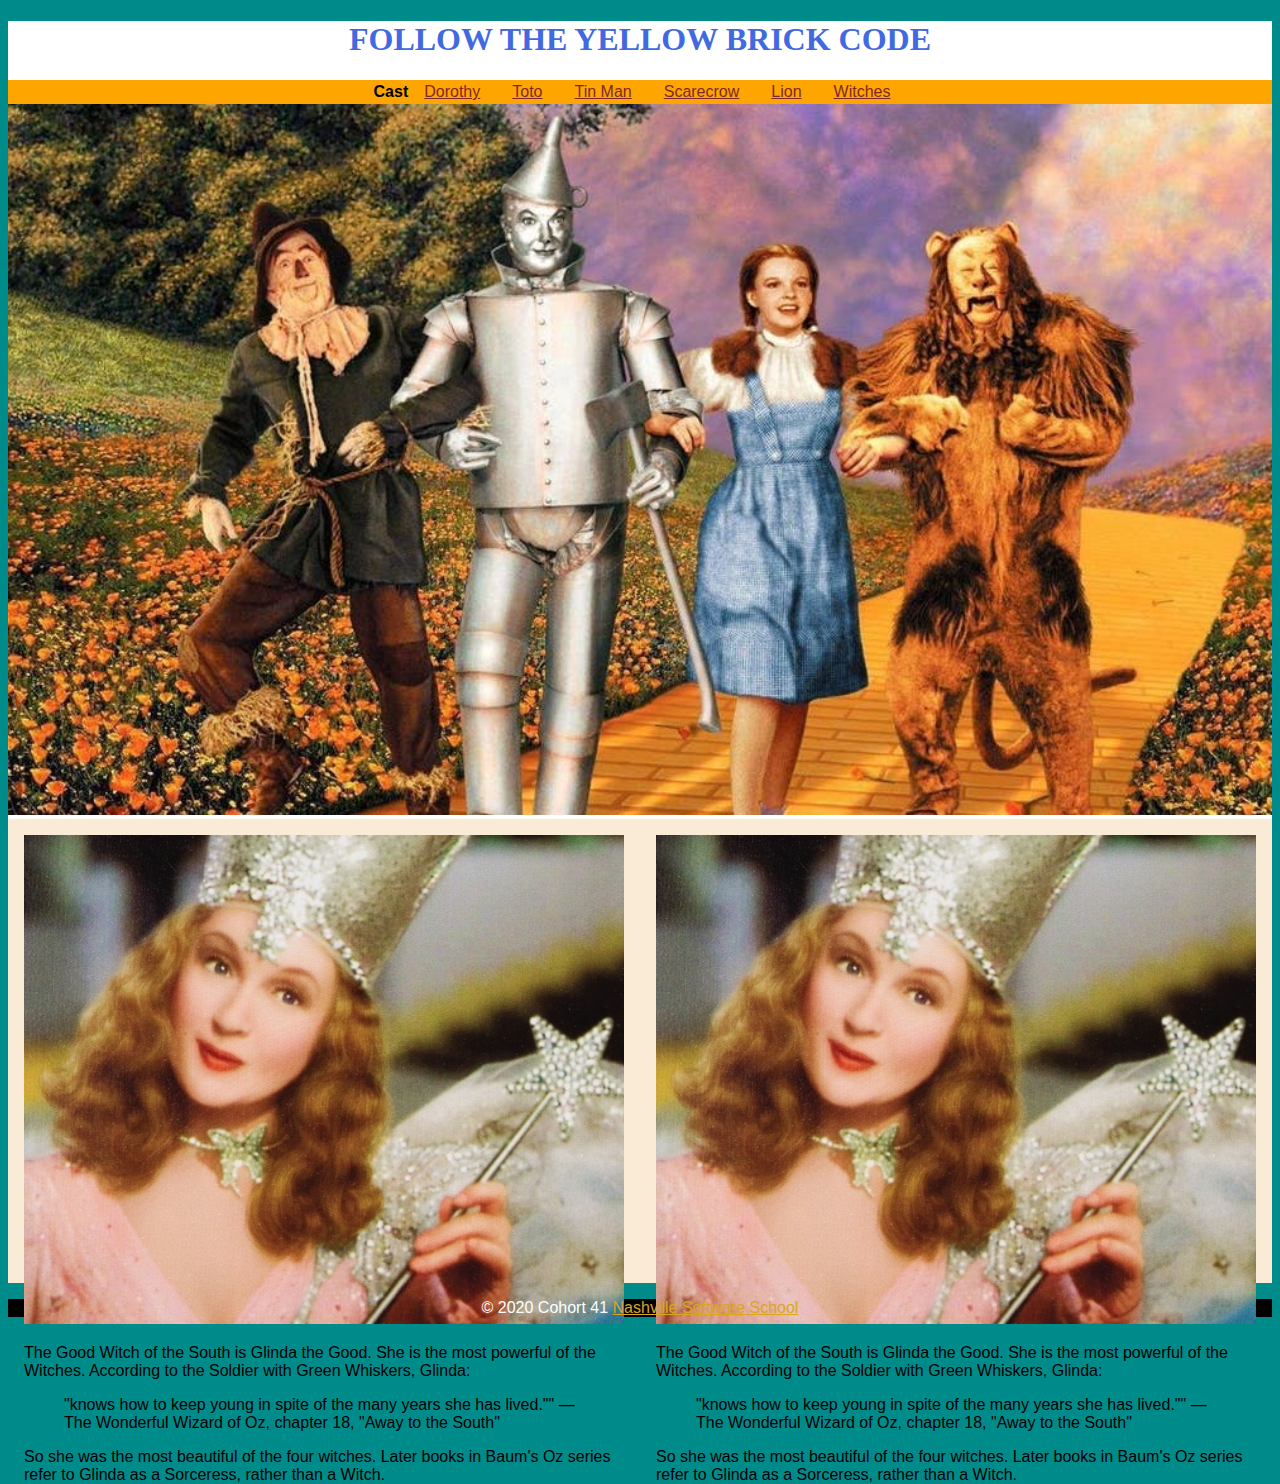
==== witches.html @ a9fc5814 "Added pictures and other content for the witches" ====
<!DOCTYPE html>
<html lang="en">

<head>
    <meta charset="UTF-8">
    <meta name="viewport" content="width=device-width, initial-scale=1.0">
    <title>Wizard of Ozz</title>
    <link rel="stylesheet" type="text/css" href="css/main.css">
</head>

<body>
    <!-- beginning of wrapper -->
    <div class="wrapper">
        <header>
            <h1>Follow The Yellow Brick Code</h1>
            <nav>
                <div><strong>Cast</strong></div>
                <div><a href="#">Dorothy</a></div>
                <div><a href="#">Toto</a></div>
                <div><a href="#">Tin Man</a></div>
                <div><a href="#">Scarecrow</a></div>
                <div><a href="#">Lion</a></div>
                <div><a href="witches.html">Witches</a></div>
            </nav>

            <div>
                <img class="img-hero" src="images/oz.jpg" alt="The Wizard of Oz">
            </div>
        </header>

        <div class="flex-container">
            <div class="flex-item">
                <img src="images/south.jpg" alt="Witch of the South" class="section-item">
                <p>The Good Witch of the South is Glinda the Good. She is the most powerful of the Witches. According
                    to the Soldier with Green
                    Whiskers, Glinda:</p>
                <blockquote> "knows how to keep young in spite of the many years she has lived."" — The Wonderful
                    Wizard of Oz, chapter 18, "Away to the
                    South"</blockquote>
                <p>So she was the most beautiful of the four witches. Later books in Baum's Oz series refer to Glinda
                    as a Sorceress, rather
                    than a Witch.</p>
            </div>
            <div class="flex-item">
                <img src="images/south.jpg" alt="Witch of the South" class="section-item">
                <p>The Good Witch of the South is Glinda the Good. She is the most powerful of the Witches. According
                    to the Soldier with Green
                    Whiskers, Glinda:</p>
                <blockquote> "knows how to keep young in spite of the many years she has lived."" — The Wonderful
                    Wizard of Oz, chapter 18, "Away to the
                    South"</blockquote>
                <p>So she was the most beautiful of the four witches. Later books in Baum's Oz series refer to Glinda
                    as a Sorceress, rather
                    than a Witch.</p>
            </div>
        </div>
        
        </div>

        <footer>
            <p>
                &copy; 2020 Cohort 41 <a href="http://nashvillesoftwareschool.com">Nashville Software School</a>
            </p>
        </footer>
        <!-- end of wrapper -->
    </div>

</body>

</html>
---- css/main.css ----
*, *:before, *:after {
	box-sizing: border-box;
}

html {
	font-family: Arial, Helvetica, sans-serif;
}

body {
	background-color: darkcyan;
}

nav {
	background-color: orange;
	display: flex;
	width: 100%;
	justify-content: center;
	font-family: Arial, Helvetica, sans-serif;
	padding: .2em;
	
}

nav a {
	color: #7E2929;
	margin: .2em 1em 0px 1em;
}

nav a:hover {
	color: white;
}

.wrapper {
    background-color: #ffffff;
}

h1 {
	text-transform: uppercase;
	text-align: center;
	color: rgba(65, 105, 225);
	font-family: Georgia, 'Times New Roman', Times, serif;
}

.flex-container {
	display: flex;
	width: 100%;
    background-color: #FAEBD7;
    height: 29em;
}

.flex-item {
	background:pink;
	flex: 1;
	margin: 1em;
}

.section-item {
	margin: 0 auto;
	width: 100%;
}

.img-hero {
	width: 100%;
	height: auto;
	overflow: hidden;
}

main {
	flex: 3;
	margin: 1em;
}

aside {
	flex: 1;
    margin: 1em;
}

footer {
	background-color: black;
	color: white;
	text-align: center;
}

footer a {
	color: goldenrod;
}
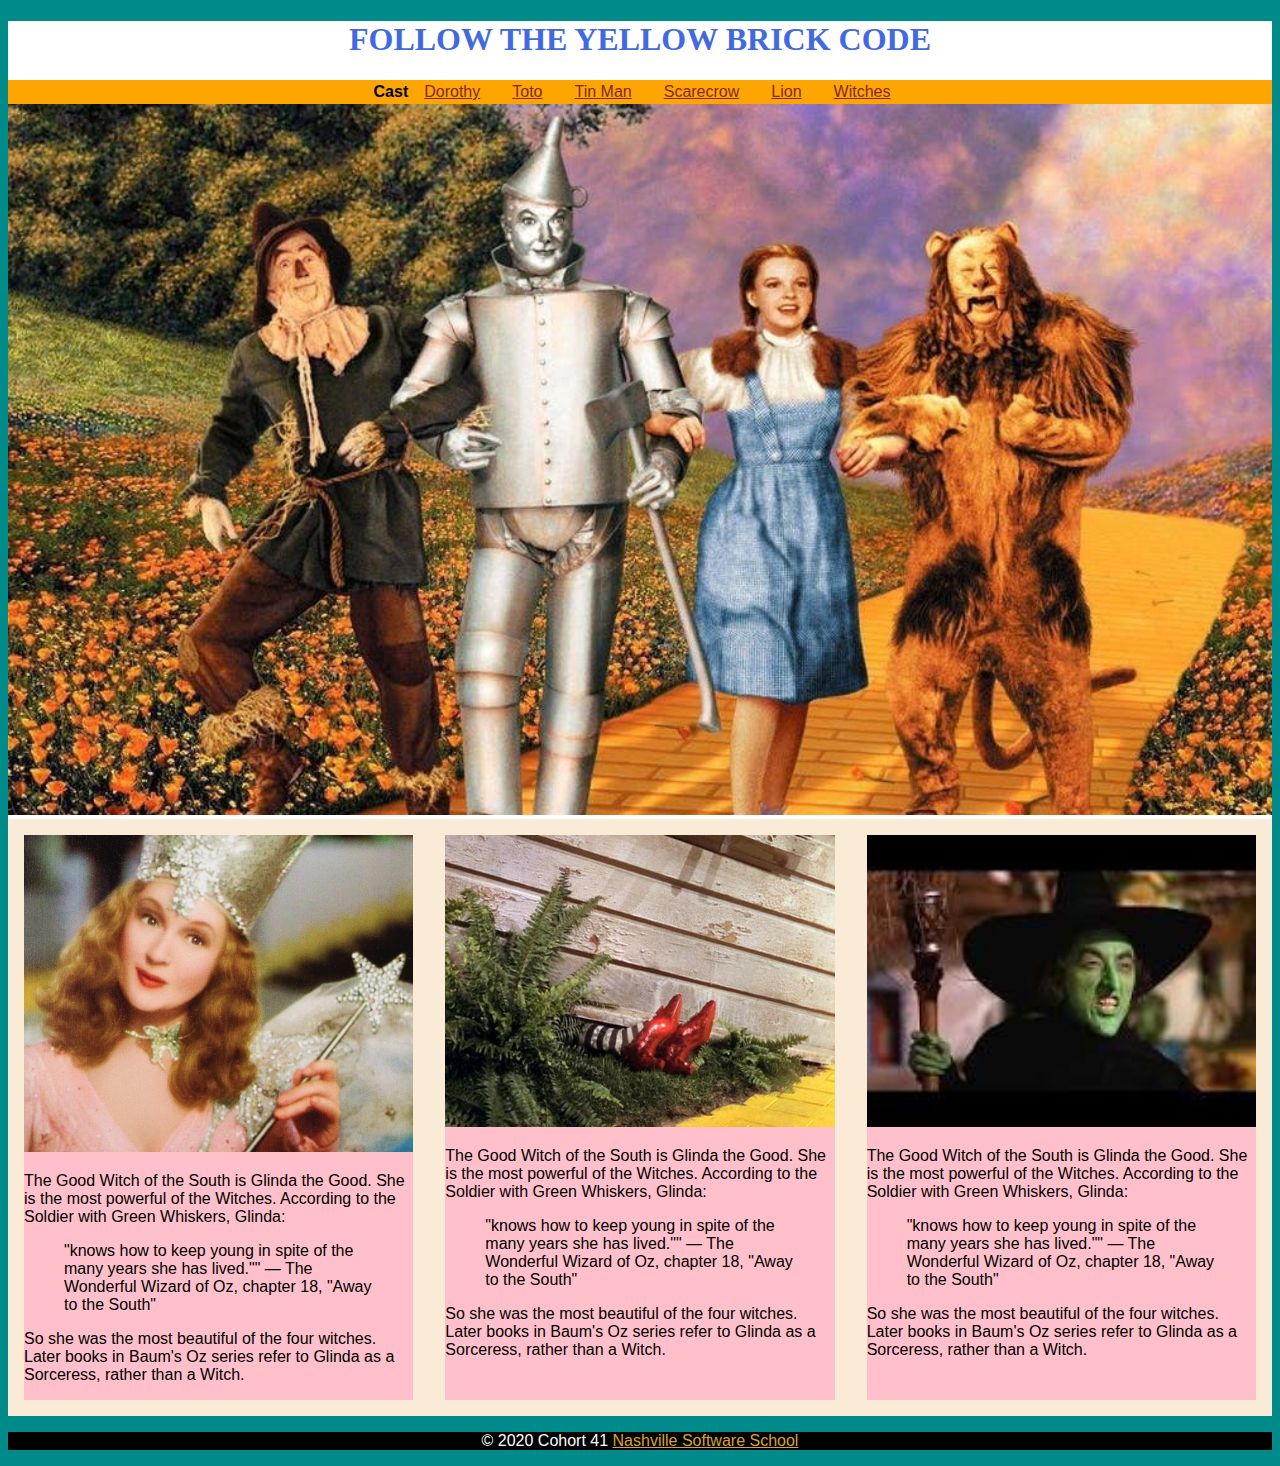
==== commit d4ec6302: "Added different photos for the witches and cleaned up some of the CSS that was causing problems." ====
--- a/witches.html
+++ b/witches.html
@@ -42,7 +42,19 @@
                     than a Witch.</p>
             </div>
             <div class="flex-item">
-                <img src="images/south.jpg" alt="Witch of the South" class="section-item">
+                <img src="images/east.jpg" alt="Witch of the South" class="section-item">
+                <p>The Good Witch of the South is Glinda the Good. She is the most powerful of the Witches. According
+                    to the Soldier with Green
+                    Whiskers, Glinda:</p>
+                <blockquote> "knows how to keep young in spite of the many years she has lived."" — The Wonderful
+                    Wizard of Oz, chapter 18, "Away to the
+                    South"</blockquote>
+                <p>So she was the most beautiful of the four witches. Later books in Baum's Oz series refer to Glinda
+                    as a Sorceress, rather
+                    than a Witch.</p>
+            </div>
+            <div class="flex-item">
+                <img src="images/west.jpg" alt="Witch of the South" class="section-item">
                 <p>The Good Witch of the South is Glinda the Good. She is the most powerful of the Witches. According
                     to the Soldier with Green
                     Whiskers, Glinda:</p>
--- a/css/main.css
+++ b/css/main.css
@@ -44,7 +44,6 @@
 	display: flex;
 	width: 100%;
     background-color: #FAEBD7;
-    height: 29em;
 }
 
 .flex-item {
